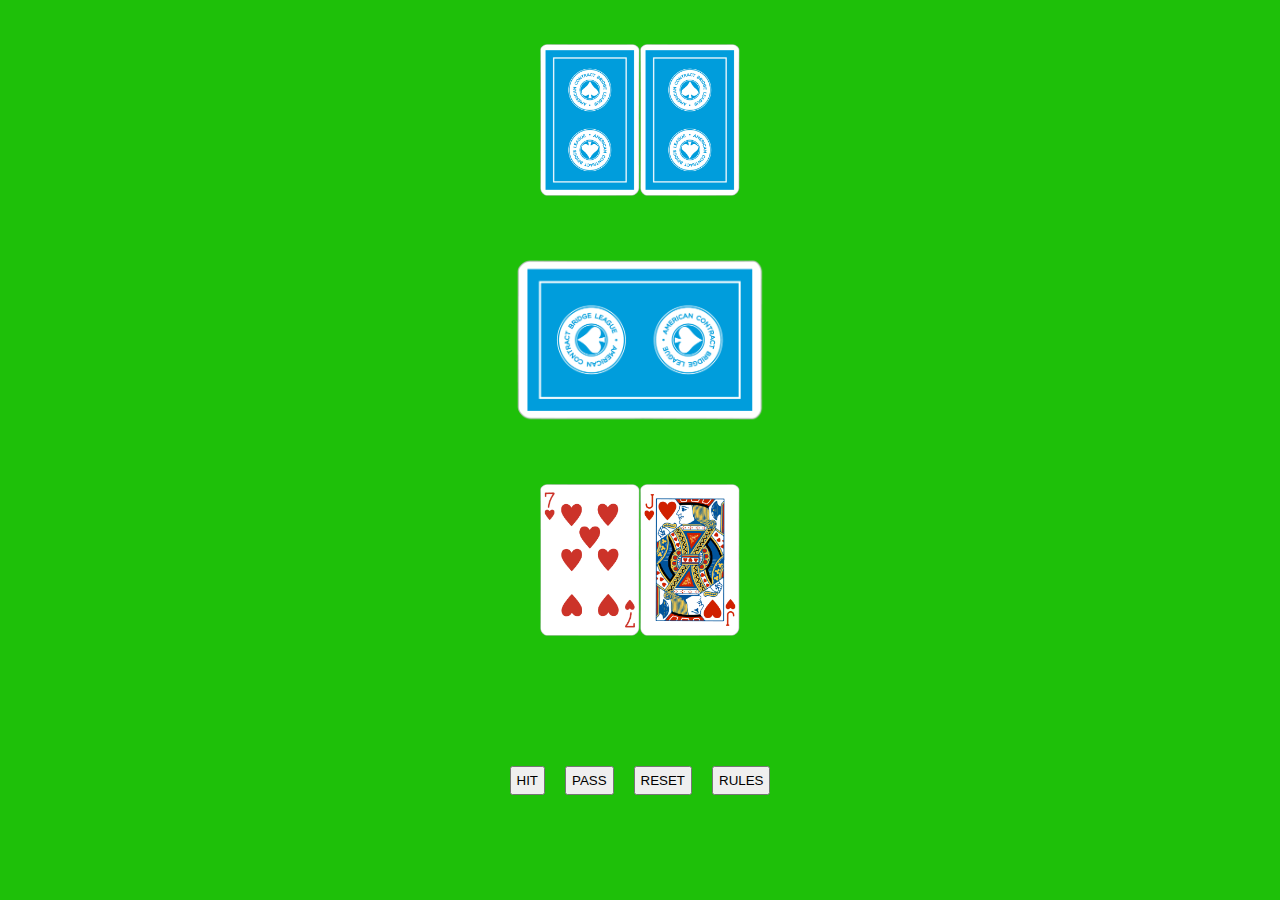
==== game.html @ 2cf9392c "initial commit" ====
<!DOCTYPE html>
<html lang="PL">
<head>
    <meta charset="UTF-8">
    <meta http-equiv="X-UA-Compatible" content="IE=edge">
    <meta name="viewport" content="width=device-width, initial-scale=1.0">
    <link rel="stylesheet" href="style.css"/>
    <script src="game.js"></script>
    <title>Black Jack</title>
</head>
<body>
    <div id="rules_field">
        <h2>Rules</h2>
        <p>Zadaniem gracza jest uzyskać jak najbliżej (ale nie więcej niż) 21 punktów. </p>
        <p>Punktacja kart:</p>
        <ul>
            <li>2...10 - 2...10pkt</li>
            <li>J, Q, K - 10pkt</li>
            <li>A - 11pkt</li>
        </ul>
        <p>
            Gracz i krupier dostają po dwie karty. Gracz teraz może
            podjąć decyzje o swoim następnym ruchu. Gracz ma następujące możliwości:
        </p>
        <ul>
            <li>Dobrać kartę</li>
            <li>Zrezygnować z doboru</li>
        </ul>
        <input type="button" value="close" onclick="closeRules()" id="close"></input>
    </div>
    <div id="playground">

        <div class="field" id="croupier_field">
        </div>

        <div class="field" id="cards_field">
            <img id="stash_img" src="cards/blue_back.png">
        </div>

        <div class="field" id="user_field">
        </div>

        <div id="buttons_field">    
            <input type="button" value="HIT" onclick="playRound()" id="dobierz"></input>
            <input type="button" value="PASS" onclick="pass()" id="pass"></input>
            <input type="button" value="RESET" onclick="start()" id="reset"></input>
            <input type="button" value="RULES" onclick="rules()" id="rules"></input>
        </div>
    </div>
</body>
</html>
---- style.css ----
body{
    font-family: 'Courier New', Courier, monospace;
    background-color: rgb(30, 192, 9);
}

#content_main{
    height: 300px;
    display: flex;
    align-items: center; 
    justify-content: center;
}

input{
    margin: 10px;
    padding: 5px;
}

#title{
    text-align: center;
    background-color: aquamarine;
    padding: 20px;
}

.field{
    height: 200px;
    margin: 20px;
    text-align: center;
    display: flex;
    align-items: center; 
    justify-content: center;
}

#stash_img{
    transform: rotate(90deg);
    width: 10rem;
}

#card_left{
    transform: rotate(30deg);
}

#card_right{
    transform: rotate(-30deg);
}

#buttons_field{
    height: 200px;
    display: flex;
    align-items: center; 
    justify-content: center;
}

#rules_field{
    display: none;
    position: fixed;
    top: 15%;
    left: 15%;
    width: 50%;
    z-index: 100;
    text-align: center;
    background: rgb(218, 58, 58);
    padding: 10%;
}
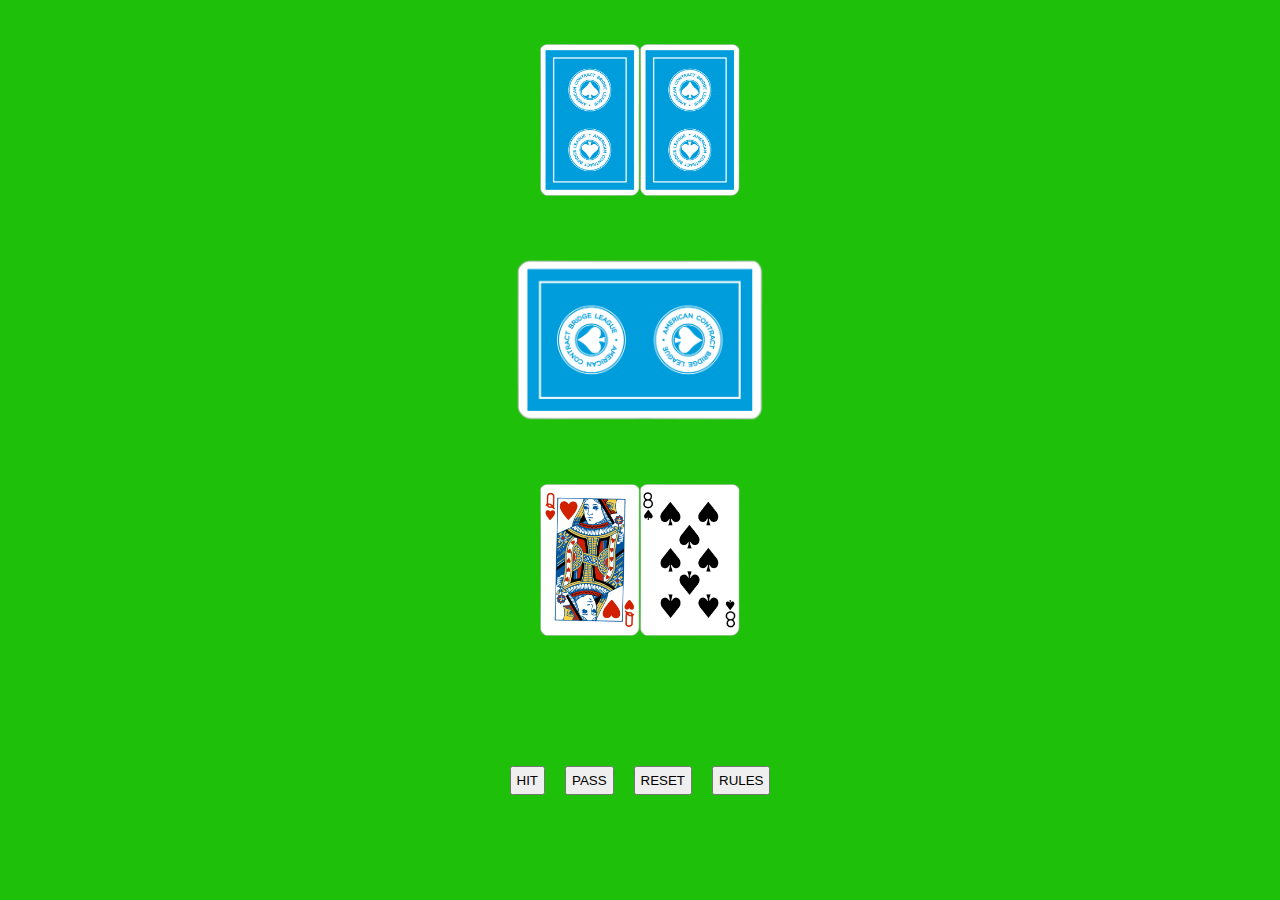
==== commit 6d8c1673: "Add files via upload" ====
--- a/game.html
+++ b/game.html
@@ -9,6 +9,9 @@
     <title>Black Jack</title>
 </head>
 <body>
+    <div id="result_field">
+        <input type="button" id="result_clear" value="close" onclick="closeResult()" id="close"></input>
+    </div>
     <div id="rules_field">
         <h2>Rules</h2>
         <p>Zadaniem gracza jest uzyskać jak najbliżej (ale nie więcej niż) 21 punktów. </p>
--- a/style.css
+++ b/style.css
@@ -60,4 +60,18 @@
     text-align: center;
     background: rgb(218, 58, 58);
     padding: 10%;
+    border-radius: 20px;
 }
+
+#result_field{
+    display: none;
+    position: fixed;
+    top: 15%;
+    left: 15%;
+    width: 50%;
+    z-index: 100;
+    text-align: center;
+    background: rgb(218, 58, 58);
+    padding: 10%;
+    border-radius: 20px;
+}
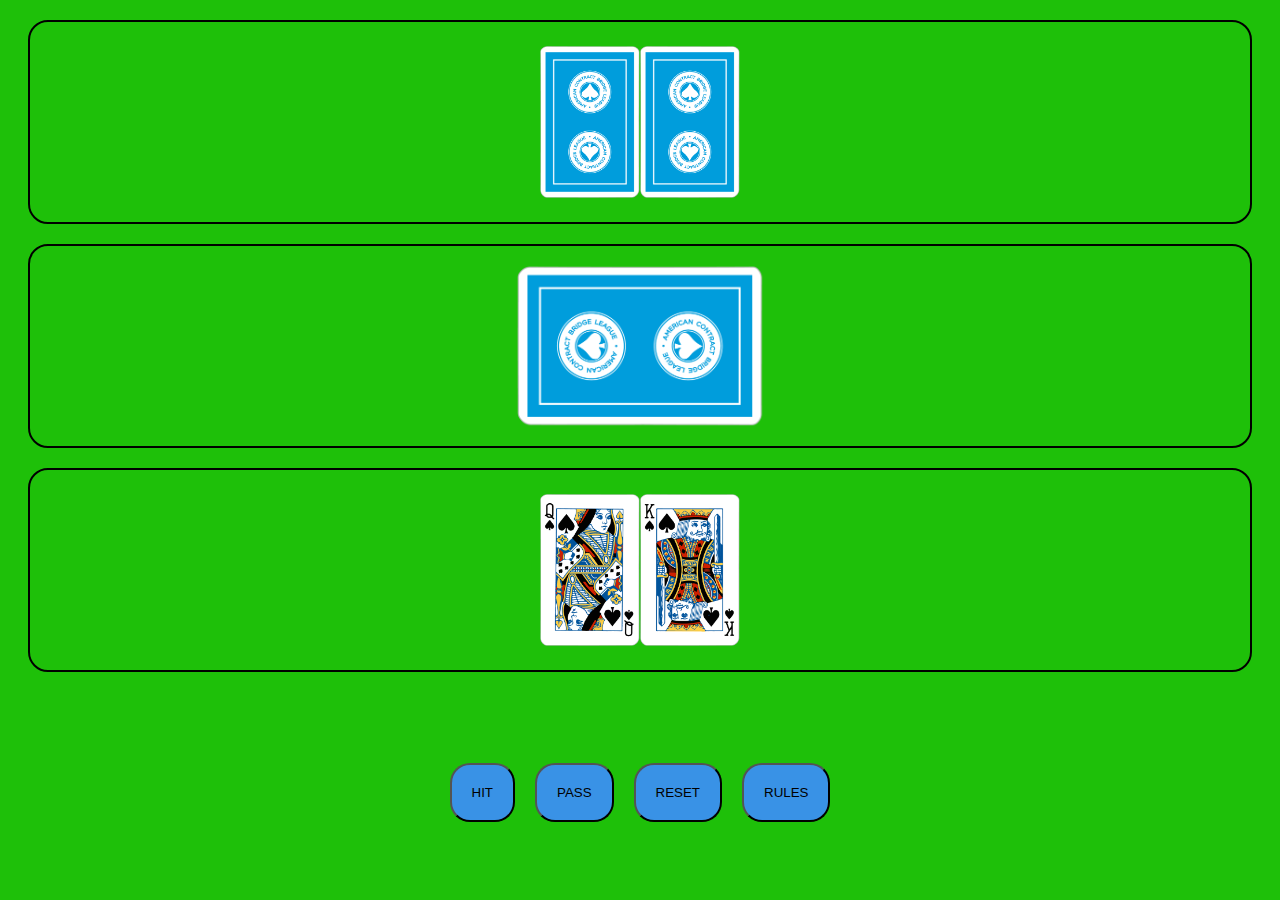
==== commit 8b660748: "init" ====
--- a/game.html
+++ b/game.html
@@ -10,26 +10,32 @@
 </head>
 <body>
     <div id="result_field">
-        <input type="button" id="result_clear" value="close" onclick="closeResult()" id="close"></input>
+        <h2 id="result"></h2>
+        <input type="button" id="result_clear" value="close" id="close_result"></input>
     </div>
     <div id="rules_field">
-        <h2>Rules</h2>
-        <p>Zadaniem gracza jest uzyskać jak najbliżej (ale nie więcej niż) 21 punktów. </p>
-        <p>Punktacja kart:</p>
-        <ul>
-            <li>2...10 - 2...10pkt</li>
-            <li>J, Q, K - 10pkt</li>
-            <li>A - 11pkt</li>
-        </ul>
-        <p>
-            Gracz i krupier dostają po dwie karty. Gracz teraz może
-            podjąć decyzje o swoim następnym ruchu. Gracz ma następujące możliwości:
-        </p>
-        <ul>
-            <li>Dobrać kartę</li>
-            <li>Zrezygnować z doboru</li>
-        </ul>
-        <input type="button" value="close" onclick="closeRules()" id="close"></input>
+        <h1>Rules</h1>
+        <div id="rules_text">
+            <p>Zadaniem gracza jest uzyskać jak najbliżej (ale nie więcej niż) 21 punktów. </p>
+            <p>Punktacja kart:</p>
+            <ul>
+                <li>2...10 - 2...10pkt</li>
+                <li>J, Q, K - 10pkt</li>
+                <li>A - 11pkt</li>
+            </ul>
+            <p>
+                Gracz i krupier dostają po dwie karty. Gracz teraz może
+                podjąć decyzje o swoim następnym ruchu. Gracz ma następujące możliwości:
+            </p>
+            <ul>
+                <li>Dobrać kartę</li>
+                <li>Zrezygnować z doboru</li>
+            </ul>
+            <p>
+                Gra kończy się gdy jeden z graczy przekroczy limit 21 punktów albo obaj gracze zrezygnują z dobierania kart
+            </p>
+        </div>
+        <input type="button" value="close" id="close_rules"></input>
     </div>
     <div id="playground">
 
@@ -37,17 +43,17 @@
         </div>
 
         <div class="field" id="cards_field">
-            <img id="stash_img" src="cards/blue_back.png">
+            <img id="stash_img" src="cards/bg/blue_back.png">
         </div>
 
         <div class="field" id="user_field">
         </div>
 
         <div id="buttons_field">    
-            <input type="button" value="HIT" onclick="playRound()" id="dobierz"></input>
-            <input type="button" value="PASS" onclick="pass()" id="pass"></input>
-            <input type="button" value="RESET" onclick="start()" id="reset"></input>
-            <input type="button" value="RULES" onclick="rules()" id="rules"></input>
+            <input type="button" value="HIT" id="hit" class="main_inp"></input>
+            <input type="button" value="PASS" id="pass" class="main_inp"></input>
+            <input type="button" value="RESET" id="reset" class="main_inp"></input>
+            <input type="button" value="RULES" id="rules" class="main_inp"></input>
         </div>
     </div>
 </body>
--- a/style.css
+++ b/style.css
@@ -12,7 +12,29 @@
 
 input{
     margin: 10px;
-    padding: 5px;
+    padding: 20px;
+    background: rgb(230, 112, 57);
+    border-radius: 20px;
+}
+
+input:hover{
+    cursor: pointer;
+    transition: 100ms;
+    transform: scale(1.1);
+}
+
+.main_inp{
+    background: rgb(57, 146, 230);
+
+}
+
+#rules_text{
+    background: rgb(230, 112, 57);
+    border-radius: 20px;
+    padding: 20px;
+    border-style: solid;
+    border-color: black;
+    border-width: 2px;
 }
 
 #title{
@@ -24,10 +46,14 @@
 .field{
     height: 200px;
     margin: 20px;
+    border-radius: 20px;
     text-align: center;
     display: flex;
     align-items: center; 
     justify-content: center;
+    border-width: 2px;
+    border-color: black;
+    border-style: solid;
 }
 
 #stash_img{
